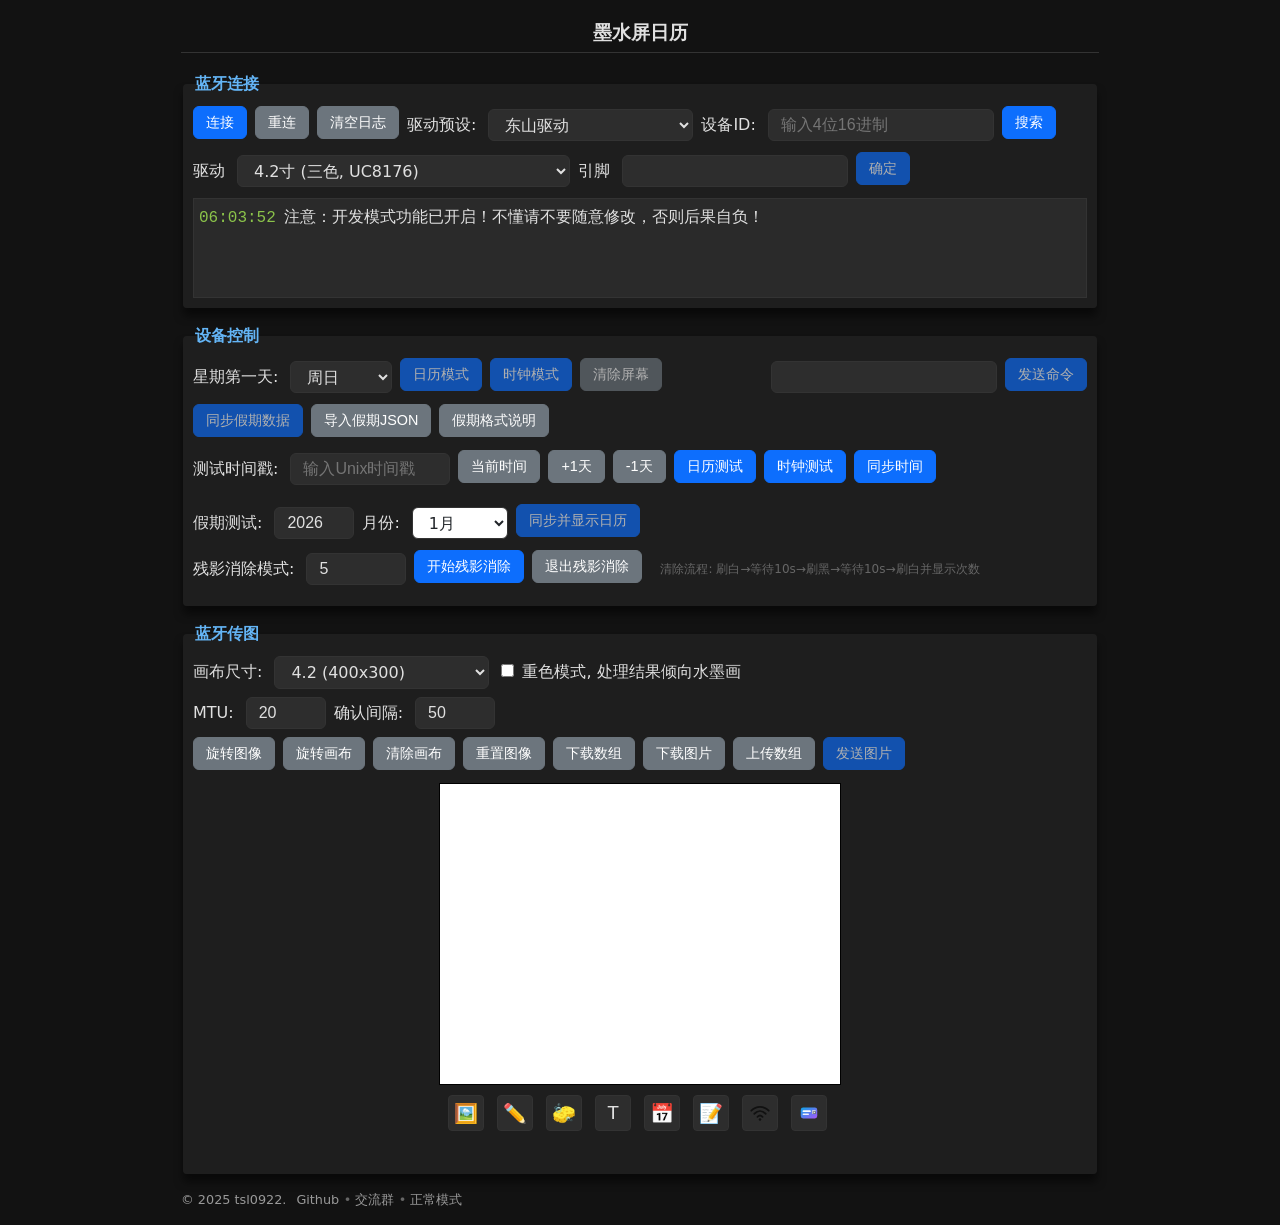
==== dongshan/index.html @ 776dcf58 "add dongshan web" ====
<!doctype html>
<html lang="zh">
<head>
    <meta charset="utf-8">
    <meta name="viewport" content="width=device-width, initial-scale=1">
    <title>墨水屏日历</title>
    <link rel="shortcut icon" type="image/png" href="favicon.png">
    <link rel="stylesheet" href="css/main.css?v=20251109">
</head>
<body>
<div class="main">
    <h3>墨水屏日历</h3>
    <fieldset>
        <legend>蓝牙连接</legend>
        <div class="flex-container">
            <div class="flex-group">
                <button id="connectbutton" type="button" class="primary" onclick="preConnect()">连接</button>
                <button id="reconnectbutton" type="button" class="secondary" onclick="reConnect()">重连</button>
                <button type="button" class="secondary" onclick="clearLog()">清空日志</button>
                <div class="flex-group">
                     <label for="driverPreset">驱动预设:</label>
                     <select id="driverPreset"></select>
                </div>
            </div>
            <div class="flex-group">
                <label for="blenamefilter">设备ID:</label>
                <input id="blenamefilter" type="text" value="" placeholder="输入4位16进制" maxlength="4">
                <button id="filterconnectbutton" type="button" class="primary" onclick="filterConnect()">搜索</button>
            </div>
        </div>
        <div class="flex-container debug driver-row">
            <div class="flex-group">
                <label for="epddriver">驱动</label>
                <select id="epddriver" onchange="updateDitcherOptions()">
                </select>
                <label for="epdpins">引脚</label>
                <input id="epdpins" type="text" value="">
                <button id="setDriverbutton" type="button" class="primary" onclick="setDriver()">确定</button>
            </div>
        </div>
        <div class="log-container" id="log"></div>
    </fieldset>
    <!-- 新增：APP模式切换与A/B面选择 -->
    <fieldset id="appModeFieldset" style="display:none;">
        <legend>设备模式</legend>
        <div class="flex-container">
            <div class="flex-group">
                <label>当前协议:</label>
                <span id="protocolStatus">未连接</span>
            </div>
            <div class="flex-group" id="abSelectGroup" style="display: none;">
                <label for="abSelect">A/B面选择</label>
                <select id="abSelect">
                    <option value="1">A面</option>
                    <option value="2">B面</option>
                    <option value="3">A和B同显</option>
                    <option value="7">A和B异显</option>
                </select>
            </div>
            <div class="flex-group" id="compressOptionGroup" style="display: none;">
                <label for="compressEnable"><input type="checkbox" id="compressEnable" checked>启用LZ77压缩</label>
                <label>
                    <input type="checkbox" id="useSevenYouHua" onclick="applyDither()"> 7色取值优化算法
                </label>
            </div>
        </div>
        <div id="doubleImagePanel" style="display: none; margin-top: 10px;">
            <!-- 在 doubleImagePanel 内部，紧跟在现有内容之后 -->
            <div class="flex-container" style="margin-top: 10px;">
                <div class="flex-group">
                    <button id="syncToABtn" type="button" class="secondary">📋 从主画布同步到 A 面</button>
                    <button id="syncToBBtn" type="button" class="secondary">📋 从主画布同步到 B 面</button>
                    <span style="margin-left: 12px;">A面状态: <span id="aStatusLabel">未设置</span></span>
                    <span style="margin-left: 8px;">B面状态: <span id="bStatusLabel">未设置</span></span>
                </div>
            </div>
        </div>
    </fieldset>
    
    <fieldset id="pwmControlFieldset"  style="display:none;">
        <legend>风扇控制</legend>
        <div class="flex-container">
            <div class="flex-group">
                <button id="pwmModeToggle" type="button" class="primary">自然风</button>
                <span id="pwmModeLabel">当前模式：自然风</span>
            </div>
            <div class="flex-group">
                <label>脉宽：<span id="pulseDisplay">1.20</span> <span id="pulseUnit">ms</span></label>
                <input type="range" id="pulseSlider" min="900" max="2000" value="1200" step="1" disabled>
                <button id="pulseDecBtn" type="button" class="secondary" disabled>-</button>
                <button id="pulseIncBtn" type="button" class="secondary" disabled>+</button>
            </div>
            <div  id="pwmSchemeNew"  class="flex-group">
                <label>方案：</label>
                <button id="pwmSchemeToggle" type="button" class="secondary">切换方案</button>
                <span id="pwmSchemeLabel">脉宽(µs)</span>
            </div>
        </div>
    </fieldset>

    <fieldset>
        <legend>设备控制</legend>
        <div class="flex-container">
            <div class="flex-group">
					<label for="weekStart">星期第一天:</label>
					<select id="weekStart">
						<option value="1">周一</option>
						<option value="2">周二</option>
						<option value="3">周三</option>
						<option value="4">周四</option>
						<option value="5">周五</option>
						<option value="6">周六</option>
						<option value="0" selected>周日</option>
					</select>
			</div>
            <div class="flex-group">
                <button id="calendarmodebutton" type="button" class="primary" onclick="syncTime(1)">日历模式</button>
                <button id="clockmodebutton" type="button" class="primary" onclick="syncTime(2)">时钟模式</button>
                <button id="clearscreenbutton" type="button" class="secondary" onclick="clearScreen()">清除屏幕</button>
            </div>
            <div class="flex-group right debug">
                <input type="text" id="cmdTXT" value="">
                <button id="sendcmdbutton" type="button" class="primary" onclick="sendcmd()">发送命令</button>
            </div>
        </div>
        <div class="flex-container">
            <div class="flex-group">
                <button id="syncholidaybutton" type="button" class="primary" onclick="syncHolidayData()">同步假期数据</button>
                <button id="importholidaybutton" type="button" class="secondary">导入假期JSON</button>
                <input id="holidayJsonFile" type="file" accept="application/json,.json" style="display:none;">
                <button id="holidayhelpbutton" type="button" class="secondary" onclick="showHolidayHelp()">假期格式说明</button>
            </div>
        </div>
        <div class="flex-container debug">
    <div class="flex-group">
        <label for="testTimestamp">测试时间戳:</label>
        <input type="number" id="testTimestamp" placeholder="输入Unix时间戳" style="width: 160px;" oninput="updateTimestampInfo()">
        <button type="button" class="secondary" onclick="setCurrentTimestamp()">当前时间</button>
        <button type="button" class="secondary" onclick="addDays(1)">+1天</button>
        <button type="button" class="secondary" onclick="addDays(-1)">-1天</button>
        <button type="button" class="primary" onclick="testCalendarJump(1)">日历测试</button>
        <button type="button" class="primary" onclick="testCalendarJump(2)">时钟测试</button>
        <button type="button" id="syncTimeOnlyBtn" class="primary">同步时间</button>
    </div>
</div>
        <div class="flex-container debug">
            <div class="flex-group">
                <label id="timestampInfo" style="color: #666; font-size: 12px;"></label>
            </div>
        </div>
        <div class="flex-container debug">
            <div class="flex-group">
                <label for="testYear">假期测试:</label>
                <input type="number" id="testYear" placeholder="年份" value="2026" min="2007" max="2050" style="width: 80px;">
                <label for="testMonth">月份:</label>
                <select id="testMonth" style="width: 96px; color: #212529; background-color: white; padding-right: 1.25rem;">
                    <option value="1">1月</option><option value="2">2月</option><option value="3">3月</option>
                    <option value="4">4月</option><option value="5">5月</option><option value="6">6月</option>
                    <option value="7">7月</option><option value="8">8月</option><option value="9">9月</option>
                    <option value="10">10月</option><option value="11">11月</option><option value="12">12月</option>
                </select>
                <button type="button" class="primary" onclick="syncAndShowCalendar()">同步并显示日历</button>
                <label id="holidayTestInfo" style="color: #666; font-size: 12px; margin-left: 10px;"></label>
            </div>
        </div>
        <div class="flex-container debug">
            <div class="flex-group">
                <label for="ghostingCycles">残影消除模式:</label>
                <input type="number" id="ghostingCycles" placeholder="执行次数" value="5" min="1" max="1000" style="width: 100px;">
                <button type="button" class="primary" onclick="startGhostingClearMode()">开始残影消除</button>
                <button type="button" class="secondary" onclick="stopGhostingClearMode()">退出残影消除</button>
                <label id="ghostingInfo" style="color: #666; font-size: 12px; margin-left: 10px;">清除流程: 刷白→等待10s→刷黑→等待10s→刷白并显示次数</label>
            </div>
        </div>
    </fieldset>
    
    <fieldset id="slot-panel"  style="display:none;">
			<legend>图片槽位</legend>
			<div class="slot-toolbar">
				<div>
					<strong id="slotSummary">连接设备后读取槽位</strong>
					<span id="slotHint" class="slot-hint">图片保存在设备外置 Flash 中</span>
				</div>
				<div class="slot-toolbar-actions">
					<button id="refreshSlotsButton" type="button" class="secondary" onclick="refreshSlots()" disabled>刷新槽位</button>
					<button id="eraseAllSlotsButton" type="button" class="secondary slot-delete" onclick="freeAllImageSlots()" disabled>擦除全部</button>
				</div>
			</div>
			<div class="slot-slide-controls">
				<label for="slotSlideMinutes">轮播间隔</label>
				<input id="slotSlideMinutes" type="number" min="1" max="65535" value="5" inputmode="numeric">
				<span>分钟</span>
				<button id="startSlotSlideButton" type="button" class="primary" onclick="startSlotSlide()" disabled>启动轮播</button>
				<button id="randomSlotSlideButton" type="button" class="secondary" onclick="startRandomSlotSlide()" disabled>随机轮播</button>
				<button id="stopSlotSlideButton" type="button" class="secondary" onclick="stopSlotSlide()" disabled>停止</button>
			</div>
			<div id="slotGrid" class="slot-grid" aria-live="polite"></div>
			<div id="slotReadStatus" class="slot-read-status" hidden></div>
		</fieldset>

    <fieldset>
        <legend>蓝牙传图</legend>
        <div class="flex-container options">
            <div class="flex-group debug">
                <label for="canvasSize">画布尺寸:</label>
                <select id="canvasSize" onchange="updateCanvasSize()">
                    <option value="1.54_152_152">1.54 (152x152)</option>
                    <option value="1.54_200_200">1.54 (200x200)</option>
                    <option value="2.13_104_212">2.13 (104x212)</option>
                    <option value="2.13_212_104">2.13 (212x104)</option>
                    <option value="2.13_250_122">2.13 (250x122)</option>
                    <option value="2.13_128_250">2.13 (128x250)</option>
                    <option value="2.66_152_296">2.66 (152x296)</option>
                    <option value="2.66_296_152">2.66 (296x152)</option>
                    <option value="2.7_176_264">2.7 (176x264)</option>
                    <option value="2.8_152_296">2.8 (152x296)</option>
                    <option value="2.9_296_128">2.9 (296x128)</option>
                    <option value="2.9_128_296">2.9 (128x296)</option>
                    <option value="2.9_384_168">2.9 (384x168)</option>
                    <option value="3.1_300_300">3.1 (300x300)</option>
                    <option value="3.5_384_184">3.5 (384x184)</option>
                    <option value="3.68_792_528">3.68 (792x528)</option>
                    <option value="3.7_240_416">3.7 (240x416)</option>
                    <option value="3.7_416_240">3.7 (416x240)</option>
                    <option value="3.97_800_480">3.97 (800x480)</option>
                    <option value="3.98_768_552">3.98 (768x552)</option>
                    <option value="4.2_400_300" selected>4.2 (400x300)</option>
                    <option value="4.37_512_368">4.37 (512x368)</option>
                    <option value="5.79_792_272">5.79 (792x272)</option>
                    <option value="5.81_720_256">5.81 (720x256)</option>
                    <option value="5.83_600_448">5.83 (600x448)</option>
                    <option value="5.83_648_480">5.83 (648x480)</option>
                    <option value="7.4_800_480">7.4 (800x480)</option>
                    <option value="7.5_640_384">7.5 (640x384)</option>
                    <option value="7.5_800_480">7.5 (800x480)</option>
                    <option value="7.5_880_528">7.5 (880x528)</option>
                    <option value="9.7_960_672">9.7 (960x672)</option>
                    <option value="9.7_960_680">9.7 (960x680)</option>
                    <option value="10.2_960_640">10.2 (960x640)</option>
                    <option value="10.85_1360_480">10.85 (1360x480)</option>
                    <option value="11.6_960_640">11.6 (960x640)</option>
                    <option value="4E_600_400">4E (600x400)</option>
                    <option value="7.3E6">7.3E6 (480x800)</option>
                    <option value="7.3E6_800_480">7.3E6 (800x480)</option>
                </select>
            </div>
            <div class="flex-group">
                    <label>
                        <input type="checkbox" id="useLegacyDither" onclick="applyDither()"> 重色模式, 处理结果倾向水墨画
                    </label>
            </div>
        </div>
        <div class="flex-container options">
            <div class="flex-group debug">
                <label for="mtusize">MTU:</label>
                <input type="number" id="mtusize" value="20" min="0" max="255">
                <label for="interleavedcount">确认间隔:</label>
                <input type="number" id="interleavedcount" value="50" min="0" max="500">
            </div>
        </div>
        <div class="status-bar"><b>状态：</b><span id="status"></span></div>
        <div class="flex-container">
            <div class="flex-group">
                <button id="crop-rotate-btn" title="旋转图像 90°" class="secondary">旋转图像</button>
                <button type="button" class="secondary debug" onclick="rotateCanvas()">旋转画布</button>
                <button type="button" class="secondary" onclick="clearCanvas()">清除画布</button>
                <button id="crop-reset-btn" title="重置图像 (重置缩放/平移)" class="secondary">重置图像</button>
                <button type="button" class="secondary debug" onclick="downloadDataArray()">下载数组</button>
                <button type="button" class="secondary debug" onclick="downloadImage()">下载图片</button>
                <button type="button" class="secondary debug" onclick="uploadDataArray()">上传数组</button>
                <button id="sendimgbutton" type="button" class="primary" onclick="sendimg()">发送图片</button>
            </div>
        </div>
        <div class="canvas-container">
            <div class="canvas-title"></div>
            <canvas id="canvas" width="400" height="300"></canvas>
            <div class="flex-container canvas-tools">
                <div class="flex-group tool-buttons">
                    <button id="image-mode" title="图片上传" class="tool-button">🖼️</button>
                    <button id="brush-mode" title="画笔" class="tool-button">✏️</button>
                    <button id="eraser-mode" title="橡皮擦" class="tool-button">🧽</button>
                    <button id="text-mode" title="添加文字" class="tool-button">T</button>
                    <button id="schedule-mode" title="课表" class="tool-button">📅</button>
                    <button id="todo-mode" title="待办事项" class="tool-button">📝</button>
                    <button id="wifi-mode" title="WiFi连接" class="tool-button tool-button--wifi" aria-label="WiFi连接"></button>
                    <button id="card-mode" title="名片" class="tool-button tool-button--card" aria-label="名片"></button>
                    <button id="undo-btn" title="撤销 (Ctrl+Z)" class="tool-button hide">↶</button>
                    <button id="redo-btn" title="重做 (Ctrl+Y)" class="tool-button hide">↷</button>
                </div>
            </div>

            <!-- 图片上传面板 -->
            <div id="image-panel" style="display:none; width:100%;">
                <div class="flex-container canvas-tools">
                    <div class="flex-group">
                        <input type="file" id="imageFile" accept=".png,.jpg,.bmp,.webp,.jpeg" onchange="updateImage()">
                    </div>
                </div>
                <div class="flex-container canvas-tools">
                    <div class="flex-group">
                        <label for="ditherMode">颜色模式:</label>
                        <select id="ditherMode" onchange="applyDither()">
                            <option value="blackWhiteColor">双色(黑白)</option>
                            <option value="threeColor">三色(黑白红)</option>
                            <option value="fourColor">四色(黑白红黄)</option>
                            <option value="sixColor">六色(黑白红黄蓝绿)</option>
                            <option value="sevenColor">七色(黑/白/红/黄/绿/蓝/橙) - Spectra 6</option>
                        </select>
                    </div>
                    <div class="flex-group">
                        <label for="ditherAlg">抖动算法:</label>
                        <select id="ditherAlg" onchange="applyDither()">
                            <option value="hybrid">★ 混合 (Hybrid)</option>
                            <option value="sierraLite">Sierra Lite (轻量级)</option>
                            <option value="burkes">Burkes (Stucki简化)</option>
                            <option value="twoRowSierra">Two-Row Sierra (两行)</option>
                            <option value="ostromoukhov">Ostromoukhov (自适应简化)</option>
                            <option value="linearLightSierra">Linear Light Sierra (线性光优化)</option>
                            <option value="floydSteinberg">Floyd-Steinberg</option>
                            <option value="atkinson">Atkinson</option>
                            <option value="bayer">Bayer</option>
                            <option value="stucki">Stucki</option>
                            <option value="jarvis">Jarvis-Judice-Ninke</option>
                            <option value="blueNoise">蓝噪声 (Blue Noise)</option>
                            <option value="riemersma">Riemersma (Hilbert)</option>
                            <option value="diagonal">对角线有序 (Diagonal 45°)</option>
                            <option value="none">无抖动</option>
                        </select>
                    </div>
                    <div class="flex-group">
                        <label for="ditherStrength">抖动强度:</label>
                        <input type="range" min="0" max="5" step="0.1" value="1.0" id="ditherStrength">
                        <label id="ditherStrengthValue">1.0</label>
                    </div>
                    <div class="flex-group">
                        <label for="ditherContrast">对比度:</label>
                        <input type="range" min="0.5" max="2" step="0.1" value="1.2" id="ditherContrast">
                        <label id="ditherContrastValue">1.2</label>
                    </div>
                    <div class="flex-group">
                        <label for="ditherBrightness">亮度:</label>
                        <input type="range" min="0.5" max="1.5" step="0.1" value="1.0" id="ditherBrightness">
                        <label id="ditherBrightnessValue">1.0</label>
                    </div>
                    <!-- 新增饱和度滑块组 -->
                    <div class="flex-group">
                        <label for="ditherSaturation">饱和度:</label>
                        <input type="range" min="0.5" max="2.0" step="0.1" value="1.0" id="ditherSaturation">
                        <label id="ditherSaturationValue">1.0</label>
                    </div>
                </div>
                <div class="flex-container canvas-tools">
                    <div class="flex-group crop-tools">
                        <button id="crop-zoom-in" title="放大" class="secondary">+</button>
                        <button id="crop-zoom-out" title="缩小" class="secondary">-</button>
                        <button id="crop-move-left" title="左移">⇦</button>
                        <button id="crop-move-up" title="上移">⇧</button>
                        <button id="crop-move-down" title="下移">⇩</button>
                        <button id="crop-move-right" title="右移">⇨</button>
                        <button id="crop-done-btn" title="完成" class="primary">✓</button>
                        <button id="crop-cancel-btn" title="取消" class="secondary">✗</button>
                    </div>
                </div>
            </div>

            <div class="flex-container canvas-tools">
                <div class="flex-group brush-tools">
                    <label for="brush-color">颜色:</label>
                    <select id="brush-color">
                        <option value="#000000">黑色</option>
                        <option value="#FF0000">红色</option>
                        <option value="#FFFF00">黄色</option>
                        <option value="#00FF00">绿色</option>
                        <option value="#0000FF">蓝色</option>
                        <option value="#FFFFFF">白色</option>
                    </select>
                    <label for="brush-size">粗细:</label>
                    <input type="number" id="brush-size" value="2" min="1" max="100">
                </div>
            </div>

            <div class="flex-container canvas-tools">
                <div class="flex-group text-tools">
                    <label for="font-family">字体:</label>
                    <select id="font-family">
                        <option value="Arial">Arial</option>
                        <option value="sans-serif">Sans-serif</option>
                        <option value="monospace">Monospace</option>
                        <option value="SimSun">宋体</option>
                        <option value="SimHei">黑体</option>
                        <option value="Microsoft Yahei">微软雅黑</option>
                        <option value="Microsoft JhengHei">微软正黑体</option>
                        <option value="KaiTi">楷体</option>
                        <option value="NSimSun">新宋体</option>
                        <option value="FangSong">仿宋</option>
                        <option value="YouYuan">幼圆</option>
                        <option value="LiSu">隶书</option>
                        <option value="STHeiti">华文黑体</option>
                        <option value="STXihei">华文细黑</option>
                        <option value="STKaiti">华文楷体</option>
                        <option value="STSong">华文宋体</option>
                        <option value="STFangsong">华文仿宋</option>
                        <option value="STZhongsong">华文中宋</option>
                        <option value="STHupo">华文琥珀</option>
                        <option value="STXinwei">华文新魏</option>
                        <option value="STLiti">华文隶书</option>
                        <option value="STXingkai">华文行楷</option>
                        <option value="FZShuTi">方正舒体</option>
                        <option value="FZYaoti">方正姚体</option>
                        <option value="PingFang SC">苹方</option>
                        <option value="Source Han Sans CN">思源黑体</option>
                        <option value="Source Han Serif SC">思源宋体</option>
                        <option value="WenQuanYi Micro Hei">文泉驿微米黑</option>
                    </select>
                    <label for="font-size">大小:</label>
                    <input type="number" id="font-size" value="16" min="1" max="100">
                </div>
                <div class="flex-group text-tools">
                    <input type="text" id="text-input" placeholder="输入文字" style="width:150px">
                    <button id="text-bold" title="粗体">B</button>
                    <button id="text-italic" title="斜体">I</button>
                    <button id="add-text-btn" class="primary">添加文字</button>
                </div>
            </div>

            <!-- 课表面板 -->
            <div id="schedule-panel" style="display:none; width:100%;">
                <div class="flex-container canvas-tools">
                    <div class="flex-group schedule-tools">
                        <label for="schedule-days">天数:</label>
                        <input type="number" id="schedule-days" value="5" min="1" max="7" style="width:60px">
                        <label for="schedule-classes">课程数:</label>
                        <input type="number" id="schedule-classes" value="6" min="1" max="12" style="width:60px">
                        <label for="schedule-font-size">字体:</label>
                        <select id="schedule-font-size" class="pcf-font-size">
                            <option value="9">9</option><option value="10">10</option>
                            <option value="11">11</option><option value="12" selected>12</option>
                        </select>
                        <button id="create-schedule-btn" class="primary">初始化课程表</button>
                        <button id="schedule-sync-btn" class="primary">课表同步</button>
                        <button id="schedule-clear-btn" class="secondary">清空</button>
                    </div>
                </div>
                <div class="flex-container canvas-tools">
                    <div class="flex-group schedule-editor" id="schedule-editor" style="display:none; width:100%;">
                        <div class="schedule-editor-hint">提示：在表格里直接输入课程名，点击"课表同步"即可渲染并发送到 EPD。</div>
                        <div id="schedule-table-container" class="schedule-table-container"></div>
                    </div>
                </div>
            </div>

            <!-- 待办面板 -->
            <div id="todo-panel" style="display:none; width:100%;">
                <div class="flex-group todo-tools">
                    <label for="todo-count">待办条数:</label>
                    <input type="number" id="todo-count" value="8" min="1" max="30" style="width:70px">
                    <label for="todo-font-size">字体:</label>
                    <select id="todo-font-size" class="pcf-font-size">
                        <option value="9">9</option><option value="10">10</option>
                        <option value="11">11</option><option value="12" selected>12</option>
                    </select>
                    <button id="create-todo-btn" class="primary">初始化待办事项</button>
                    <button id="todo-sync-btn" class="primary">待办同步</button>
                    <button id="todo-clear-btn" class="secondary">清空</button>
                </div>
                <div class="flex-container canvas-tools">
                    <div class="flex-group todo-editor" id="todo-editor" style="display:none; width:100%;">
                        <div class="todo-editor-hint">提示：在表格里输入待办事项，勾选完成状态，点击"待办同步"即可渲染并发送到EPD。</div>
                        <div id="todo-table-container" class="todo-table-container"></div>
                    </div>
                </div>
            </div>

            <!-- 名片面板 -->
            <div id="card-panel" style="display:none; width:100%;">
                <div class="flex-group card-tools">
                    <label for="card-name">姓名:</label>
                    <input type="text" id="card-name" value="张三" style="width:120px">
                    <label for="card-title">职位:</label>
                    <input type="text" id="card-title" value="软件工程师" style="width:140px">
                    <label for="card-phone">电话:</label>
                    <input type="text" id="card-phone" value="18888888888" style="width:140px">
                    <label for="card-email">邮箱:</label>
                    <input type="text" id="card-email" value="john@example.com" style="width:170px">
                    <label for="card-website">网站:</label>
                    <input type="text" id="card-website" value="https://johndoe.dev" style="width:190px">
                    <label for="card-footer">底部:</label>
                    <input type="text" id="card-footer" value="Empowering Innovation" style="width:220px">
                    <button id="card-sync-btn" class="primary">名片同步</button>
                    <button id="card-clear-btn" class="secondary">清空</button>
                </div>
                <div class="flex-container canvas-tools">
                    <div class="flex-group card-editor" id="card-editor" style="width:100%;">
                        <div class="card-editor-hint">提示：点击"名片同步"将按 PCF 点阵字体渲染并发送到 EPD。</div>
                    </div>
                </div>
            </div>

            <!-- WiFi面板 -->
            <div id="wifi-panel" style="display:none; width:100%;">
                <div class="flex-container canvas-tools">
                    <div class="flex-group wifi-form" id="wifi-form" style="width:100%;">
                        <div class="wifi-field">
                            <label for="wifi-ssid">网络名称 (SSID)</label>
                            <input type="text" id="wifi-ssid" placeholder="MyNetwork" />
                        </div>
                        <div class="wifi-field">
                            <label for="wifi-password">密码</label>
                            <input type="text" id="wifi-password" placeholder="Password123" />
                        </div>
                        <div class="wifi-field">
                            <label for="wifi-encryption">加密方式</label>
                            <select id="wifi-encryption">
                                <option value="WPA">WPA/WPA2</option>
                                <option value="WEP">WEP</option>
                                <option value="nopass">无密码</option>
                            </select>
                        </div>
                        <div class="wifi-field">
                            <label><input type="checkbox" id="wifi-hidden" /> 隐藏网络 </label>
                        </div>
                        <div class="wifi-actions">
                            <button type="button" id="wifi-sync" class="secondary">同步到EPD</button>
                            <button type="button" id="wifi-clear" class="secondary">清空</button>
                        </div>
                        <div id="wifi-qr" style="width:100%; text-align:center; margin-top:10px;"></div>
                        <input type="text" id="wifi-payload" readonly style="width:100%; margin-top:8px; font-size:10px;">
                    </div>
                </div>
            </div>
        </div>
    </fieldset>

    <div class="footer">
        <span class="copy">&copy; 2025 tsl0922.</span>
        <span class="links">
            <a href="https://github.com/tsl0922/EPD-nRF5">Github</a>
            <a href="https://qm.qq.com/q/SckzhfDxuu" onclick="return confirm('本群是此开源固件作者的技术交流群\n如果你购买了成品，请找卖家提供售后！')">交流群</a>
            <a href="?debug=true" id="debug-toggle">开发模式</a>
        </span>
        <div id="appModeStatusBar" style="display: none; margin: 8px 0; font-size: 12px; color: #666;"></div>
    </div>
</div>

<!-- 帮助对话框 -->
<div id="holidayHelpDialog" style="display:none; position:fixed; top:50%; left:50%; transform:translate(-50%,-50%); background:#fafafa; padding:30px; border-radius:12px; box-shadow:0 4px 20px rgba(0,0,0,0.3); z-index:1000; max-width:750px; max-height:85vh; overflow-y:auto; font-size:16px; line-height:1.8; color:#212121;">
    <h3 style="margin-top:0; color:#1a1a1a; border-bottom:3px solid #2196F3; padding-bottom:12px; font-size:22px;">假期数据自动同步说明</h3>
    <div style="margin-bottom:25px;"><h4 style="color:#1976D2; margin-bottom:10px; font-size:18px;">🚀 自动同步功能</h4><div style="background:#e8f5e9; padding:15px; border-radius:6px; border-left:4px solid #4CAF50; font-size:16px;">点击<strong>「同步假期数据」</strong>按钮，系统将自动获取当前年份假期数据并发送到EPD设备。</div></div>
    <div style="text-align:right; margin-top:25px; padding-top:18px; border-top:2px solid #e0e0e0;">
        <button type="button" class="primary" onclick="closeHolidayHelp()" style="padding:10px 30px; font-size:16px;">关闭</button>
    </div>
</div>
<div id="holidayHelpOverlay" style="display:none; position:fixed; top:0; left:0; width:100%; height:100%; background:rgba(0,0,0,0.5); z-index:999;" onclick="closeHolidayHelp()"></div>

<!-- 脚本加载顺序：先加载依赖库，再加载核心模块 -->
<script type="text/javascript" src="js/pcfFont.js?v=20260131_4"></script>
<script type="text/javascript" src="js/qrcode.min.js?v=20260131"></script>
<script type="text/javascript" src="js/dithering.js?v=20260209_10"></script>
<script type="text/javascript" src="js/ble_transfer.js?v=20260202"></script>
<script type="text/javascript" src="js/crop.js?v=20251109"></script>
<script type="text/javascript" src="js/paint.js?v=20260131_2"></script>
<script type="text/javascript" src="js/lz77.js?v=20260202"></script>
<script type="text/javascript" src="js/epd_format.js?v=20251109"></script>
<script type="text/javascript" src="js/app_protocol.js?v=20260131_2"></script>
<script type="text/javascript" src="js/main.js?v=20260131_4"></script>
<script type="text/javascript">
function checkDebugModeDo(value) {
    const link = document.getElementById('debug-toggle');
    const debug = value;
    if (debug) {
        document.body.classList.add('dark-mode');
        if (link) {
            link.innerHTML = '正常模式';
            link.setAttribute('href', window.location.pathname);
        }
        addLog("注意：开发模式功能已开启！不懂请不要随意修改，否则后果自负！");
    } else {
        document.body.classList.remove('dark-mode');
        if (link) {
            link.innerHTML = '开发模式';
            link.setAttribute('href', window.location.pathname + '?debug=true');
        }
    }
}
// ==================== 主入口 ====================
document.body.onload = () => {
    textDecoder = null;
    canvas = document.getElementById('canvas');
    ctx = canvas.getContext("2d", { willReadFrequently: true });
    ctx.fillStyle = 'white';
    ctx.fillRect(0, 0, canvas.width, canvas.height);

    paintManager = new PaintManager(canvas, ctx);
    cropManager = new CropManager(canvas, ctx, paintManager);
    paintManager.initPaintTools();
    cropManager.initCropTools();

    initEventHandlers();
    updateButtonStatus();
    checkDebugModeDo(true);

    // 延迟初始化编辑器，确保 DOM 完全加载
    const initEditors = () => {
        initImageEditor();
        initScheduleEditor();
        initTodoEditor();
        initCardEditor();
        initWifiEditor();
    };
    if (typeof requestIdleCallback === 'function') {
        requestIdleCallback(initEditors, { timeout: 200 });
    } else {
        setTimeout(initEditors, 0);
    }
};
</script>
</body>
</html>
---- dongshan/css/main.css ----
:root{--primary-color:#0d6efd;--primary-hover:#0b5ed7;--secondary-color:#6c757d;--secondary-hover:#5c636a;--dark-bg:#121212;--dark-text:#e0e0e0;--dark-fieldset-bg:#1e1e1e;--dark-border:#333;--dark-code-bg:#2d2d2d;--dark-log-bg:#2a2a2a;--dark-input-bg:#2d2d2d;--dark-input-text:#e0e0e0}body{margin:0;padding:0;font-family:system-ui,-apple-system,"Segoe UI","Microsoft YaHei","PingFang SC","Hiragino Sans GB","Noto Sans CJK SC",sans-serif}button{padding:.375rem .75rem;border:1px solid var(--primary-color);border-radius:.375rem;margin-bottom:5px;white-space:nowrap;cursor:pointer;font-size:.9rem}button:disabled{opacity:.65}button.primary{color:#fff;background-color:var(--primary-color)}button.primary:hover{color:#fff;border-color:var(--primary-hover);background-color:var(--primary-hover)}button.secondary{color:#fff;background-color:var(--secondary-color);border-color:var(--secondary-color)}button.secondary:hover{color:#fff;border-color:var(--secondary-hover);background-color:var(--secondary-hover)}h3{padding-bottom:.3em;border-bottom:1px solid #ccc;text-align:center}fieldset{border:none;box-shadow:0 .5rem .5rem rgba(0,0,0,.2);background-color:#f8f9fa;padding:10px;margin-bottom:16px;border-radius:4px}fieldset legend{font-weight:700;color:rgba(0,0,255,.6)}code{padding:.2em .4em;margin:0;font-size:85%;background:#ccc;border-radius:3px}input[type=number],input[type=text],select{font-size:1rem;font-weight:400;line-height:1.5;color:#212529;border:1px solid #dee2e6;border-radius:.375rem;padding:.2rem .75rem;max-width:100%;box-sizing:border-box}input[type=file]{font-size:1rem;font-weight:400;line-height:1.5;color:#212529;max-width:100%}input::file-selector-button{font-size:.9rem;font-weight:400;line-height:1.5;border:1px solid var(--primary-color);border-radius:.375rem;cursor:pointer}select{padding:.3rem 2.25rem .3rem .75rem}option,select{font-family:inherit}.pcf-font-size{min-width:90px;padding-right:1.5rem}input:focus,select:focus{border:1px solid #86b7fe;box-shadow:0 0 4px rgba(0,120,215,.8);outline:0}input[type=number]:disabled,input[type=text]:disabled,select:disabled{opacity:.65;cursor:not-allowed;background-color:#e9ecef;color:#6c757d}label{margin-right:4px;white-space:nowrap}.main{width:100%;max-width:950px;margin:0 auto;padding:0 1rem;background:#fff;font-size:1rem;font-weight:400;line-height:1.5;box-sizing:border-box}.footer{display:flex;gap:10px;font-size:.8rem;color:#666;flex-wrap:wrap;margin:1rem 0}.footer .links{display:flex;align-items:center}.footer .links a{color:#666;text-decoration:none;position:relative;padding:0 8px}.footer .links a:first-child{padding-left:0}.footer .links a:not(:last-child)::after{content:"•";position:absolute;right:-4px;color:#999}.footer a:hover{color:#0d6efd;text-decoration:underline}.flex-container{display:flex;flex-wrap:wrap;gap:8px;margin-bottom:8px}.schedule-editor-hint{font-size:12px;color:#666;margin:4px 0 8px 0}.schedule-table-container{width:100%;overflow:auto;border:1px solid #dee2e6;border-radius:6px;background:#fff}table.schedule-editor-table{border-collapse:collapse;width:100%;min-width:520px}table.schedule-editor-table td,table.schedule-editor-table th{border:1px solid #dee2e6;padding:0;text-align:center;vertical-align:middle}table.schedule-editor-table th{background:#f6f7f9;font-weight:600;padding:6px 8px;white-space:nowrap}input.schedule-cell-input{width:100%;min-width:70px;height:32px;border:none;border-radius:0;padding:4px 6px;text-align:center;outline:0}input.schedule-cell-input:focus{box-shadow:inset 0 0 0 2px rgba(13,110,253,.35)}.todo-editor-hint{font-size:12px;color:#666;margin:4px 0 8px 0}.card-editor-hint{font-size:12px;color:#666;margin:4px 0 8px 0}.card-tools{width:100%;padding:8px;border:1px solid #dee2e6;border-radius:6px;background:#fff}body.dark-mode .card-tools{background:var(--dark-fieldset-bg);border-color:var(--dark-border)}.card-editor-hint{padding:6px 8px;border:1px dashed #ced4da;border-radius:6px;background:#fafafa}body.dark-mode .card-editor-hint{background:var(--dark-code-bg);border-color:var(--dark-border);color:var(--dark-text)}.wifi-editor-hint{font-size:12px;color:#666;margin:4px 0 8px 0}.wifi-tools{width:100%;padding:8px;border:1px solid #dee2e6;border-radius:6px;background:#fff}.wifi-form{display:grid;grid-template-columns:1.2fr 1.2fr 0.8fr auto;gap:10px;align-items:end}.wifi-field{display:flex;flex-direction:column;gap:6px}.wifi-field label{font-size:12px;color:#556}.wifi-field--inline{justify-content:flex-end}.wifi-check{display:inline-flex;align-items:center;gap:8px;user-select:none}.wifi-password{display:grid;grid-template-columns:1fr auto;gap:8px;align-items:center}.wifi-password button{margin-bottom:0}.wifi-actions{display:flex;flex-wrap:wrap;gap:8px;align-items:center;margin-top:8px}.wifi-preview{margin-top:10px;padding:10px;border:1px solid #dee2e6;border-radius:10px;background:linear-gradient(180deg,#fff 0,#fbfbfc 100%)}.wifi-qr-wrap{width:220px;max-width:100%;aspect-ratio:1/1;position:relative;margin:0 auto;border-radius:14px;background:#fff;border:1px solid #e6e9ef;box-shadow:0 6px 18px rgba(0,0,0,.06);display:flex;align-items:center;justify-content:center;overflow:hidden}.wifi-qr{width:92%;height:92%;display:flex;align-items:center;justify-content:center}.wifi-qr svg{width:100%;height:100%}.wifi-qr-logo{position:absolute;left:50%;top:50%;transform:translate(-50%,-50%);width:44px;height:44px;border-radius:999px;background:rgba(255,255,255,.94);border:1px solid #e6e9ef;color:#111;display:flex;align-items:center;justify-content:center}.wifi-meta{margin-top:10px;display:grid;gap:8px}.wifi-meta-row{display:grid;grid-template-columns:64px 1fr;gap:10px;align-items:center}.wifi-meta-row .k{font-size:12px;color:#667}.wifi-meta-row .v{font-weight:600;color:#111;word-break:break-all}.wifi-payload-row{display:grid;gap:6px}.wifi-payload-label{font-size:12px;color:#667}#wifi-payload{width:100%;min-height:64px;resize:vertical;font-family:ui-monospace,SFMono-Regular,Menlo,Monaco,Consolas,"Liberation Mono","Courier New",monospace;font-size:12px;line-height:1.5;background:#f6f7f9;border:1px solid #e6e9ef;border-radius:8px;padding:8px;box-sizing:border-box;color:#111}.wifi-payload-actions{display:flex;justify-content:flex-end}.wifi-payload-actions button{margin-bottom:0}body.dark-mode .wifi-tools{background:var(--dark-fieldset-bg);border-color:var(--dark-border)}body.dark-mode .wifi-preview{background:linear-gradient(180deg,var(--dark-fieldset-bg) 0,#141414 100%);border-color:var(--dark-border)}body.dark-mode .wifi-qr-wrap{background:#0f0f0f;border-color:var(--dark-border);box-shadow:0 8px 24px rgba(0,0,0,.35)}body.dark-mode .wifi-qr-logo{background:rgba(20,20,20,.92);border-color:var(--dark-border);color:var(--dark-text)}body.dark-mode .wifi-meta-row .v{color:var(--dark-text)}body.dark-mode #wifi-payload{background:var(--dark-code-bg);border-color:var(--dark-border);color:var(--dark-text)}.wifi-editor-hint{padding:6px 8px;border:1px dashed #ced4da;border-radius:6px;background:#fafafa}body.dark-mode .wifi-editor-hint{background:var(--dark-code-bg);border-color:var(--dark-border);color:var(--dark-text)}.todo-table-container{width:100%;overflow:auto;border:1px solid #dee2e6;border-radius:6px;background:#fff}table.todo-editor-table{border-collapse:collapse;width:100%;min-width:520px}table.todo-editor-table td,table.todo-editor-table th{border:1px solid #dee2e6;padding:0;text-align:center;vertical-align:middle}table.todo-editor-table th{background:#f6f7f9;font-weight:600;padding:6px 8px;white-space:nowrap}input.todo-item-input{width:100%;min-width:260px;height:32px;border:none;border-radius:0;padding:4px 8px;text-align:left;outline:0}input.todo-item-input:focus{box-shadow:inset 0 0 0 2px rgba(13,110,253,.35)}input.todo-done-checkbox{width:18px;height:18px}.flex-group{display:flex;flex-wrap:wrap;gap:8px;align-items:center}.flex-group.right{margin-left:auto}.debug{display:none!important}.log-container{width:100%;min-height:100px;max-height:300px;margin:0;padding:5px;background:#ddd;overflow-y:auto;overflow-x:hidden;font-family:ui-monospace,SFMono-Regular,SF Mono,Menlo,Consolas,Liberation Mono,monospace;box-sizing:border-box;word-break:break-word}.log-container .log-line{padding:2px 0}.log-container .action,.log-container .time{display:inline-block;white-space:nowrap}.log-container .time{color:#333;margin-right:.5em}.log-container .action{color:#666;margin-right:.5em}.canvas-container canvas{border:#000 solid 1px;max-width:100%;height:auto;display:block;margin:0 auto;touch-action:none}.canvas-container.crop-mode canvas{border:2px dashed var(--primary-color);cursor:grab}.status-bar{display:none;font-size:85%;color:#666;margin-bottom:10px;padding-bottom:10px;border-bottom:1px dotted #aaa}canvas.text-placement-mode{border:2px dashed var(--primary-color)!important;cursor:text!important}.canvas-title{display:none;text-align:center;margin-bottom:5px;color:var(--primary-color)}.canvas-tools{margin-top:10px;justify-content:center}.brush-tools,.crop-tools,.text-tools{display:none}.schedule-tools{display:flex}.canvas-container.brush-mode .brush-tools,.canvas-container.crop-mode .crop-tools,.canvas-container.eraser-mode .brush-tools,.canvas-container.text-mode .brush-tools,.canvas-container.text-mode .text-tools{display:flex}.canvas-container.crop-mode .brush-tools,.canvas-container.crop-mode .text-tools,.canvas-container.crop-mode .tool-buttons{display:none}.tool-button{width:36px;height:36px;font-size:1.2rem;display:inline-flex;align-items:center;justify-content:center;margin-right:5px;background-color:#f8f9fa;border:1px solid #dee2e6;border-radius:4px;padding:0;cursor:pointer;transition:all .2s ease}.tool-button:hover{background-color:#e9ecef;border-color:#ced4da}.tool-button.active{background-color:var(--primary-color);color:#fff;border-color:var(--primary-color)}.tool-button.tool-button--card{background-image:url("data:image/svg+xml,%3Csvg%20xmlns%3D'http%3A//www.w3.org/2000/svg'%20viewBox%3D'0%200%2024%2024'%3E%3Cdefs%3E%3ClinearGradient%20id%3D'g'%20x1%3D'0'%20y1%3D'0'%20x2%3D'1'%20y2%3D'1'%3E%3Cstop%20offset%3D'0'%20stop-color%3D'%230ea5e9'/%3E%3Cstop%20offset%3D'1'%20stop-color%3D'%23a855f7'/%3E%3C/linearGradient%3E%3C/defs%3E%3Crect%20x%3D'3'%20y%3D'6'%20width%3D'18'%20height%3D'12'%20rx%3D'2.6'%20fill%3D'url(%23g)'/%3E%3Crect%20x%3D'5'%20y%3D'9'%20width%3D'9'%20height%3D'2'%20rx%3D'1'%20fill%3D'%23fff'%20opacity%3D'0.95'/%3E%3Crect%20x%3D'5'%20y%3D'12.5'%20width%3D'7'%20height%3D'1.6'%20rx%3D'0.8'%20fill%3D'%23fff'%20opacity%3D'0.9'/%3E%3Crect%20x%3D'15.3'%20y%3D'9'%20width%3D'4.2'%20height%3D'4.2'%20rx%3D'0.7'%20fill%3D'%23fff'%20opacity%3D'0.98'/%3E%3Crect%20x%3D'16.0'%20y%3D'9.7'%20width%3D'0.9'%20height%3D'0.9'%20fill%3D'%230f172a'/%3E%3Crect%20x%3D'17.2'%20y%3D'9.7'%20width%3D'0.9'%20height%3D'0.9'%20fill%3D'%230f172a'/%3E%3Crect%20x%3D'18.4'%20y%3D'9.7'%20width%3D'0.9'%20height%3D'0.9'%20fill%3D'%230f172a'/%3E%3Crect%20x%3D'16.0'%20y%3D'10.9'%20width%3D'0.9'%20height%3D'0.9'%20fill%3D'%230f172a'/%3E%3Crect%20x%3D'18.4'%20y%3D'10.9'%20width%3D'0.9'%20height%3D'0.9'%20fill%3D'%230f172a'/%3E%3Crect%20x%3D'16.0'%20y%3D'12.1'%20width%3D'0.9'%20height%3D'0.9'%20fill%3D'%230f172a'/%3E%3Crect%20x%3D'17.2'%20y%3D'12.1'%20width%3D'0.9'%20height%3D'0.9'%20fill%3D'%230f172a'/%3E%3Crect%20x%3D'18.4'%20y%3D'12.1'%20width%3D'0.9'%20height%3D'0.9'%20fill%3D'%230f172a'/%3E%3C/svg%3E");background-repeat:no-repeat;background-position:center;background-size:22px 22px}.tool-button.tool-button--card.active{background-image:url("data:image/svg+xml,%3Csvg%20xmlns%3D'http%3A//www.w3.org/2000/svg'%20viewBox%3D'0%200%2024%2024'%3E%3Crect%20x%3D'3'%20y%3D'6'%20width%3D'18'%20height%3D'12'%20rx%3D'2.6'%20fill%3D'none'%20stroke%3D'%23fff'%20stroke-width%3D'2'/%3E%3Cpath%20d%3D'M6%2010h8'%20stroke%3D'%23fff'%20stroke-width%3D'2'%20stroke-linecap%3D'round'/%3E%3Cpath%20d%3D'M6%2013h6'%20stroke%3D'%23fff'%20stroke-width%3D'2'%20stroke-linecap%3D'round'/%3E%3Crect%20x%3D'15.3'%20y%3D'9'%20width%3D'4.2'%20height%3D'4.2'%20rx%3D'0.7'%20fill%3D'none'%20stroke%3D'%23fff'%20stroke-width%3D'1.6'/%3E%3Crect%20x%3D'16.0'%20y%3D'9.7'%20width%3D'0.9'%20height%3D'0.9'%20fill%3D'%23fff'/%3E%3Crect%20x%3D'17.2'%20y%3D'10.9'%20width%3D'0.9'%20height%3D'0.9'%20fill%3D'%23fff'/%3E%3Crect%20x%3D'18.4'%20y%3D'12.1'%20width%3D'0.9'%20height%3D'0.9'%20fill%3D'%23fff'/%3E%3C/svg%3E")}.tool-button.hide{display:none}@media (max-width:768px){.flex-container{flex-direction:column}.flex-container.options .flex-group label{min-width:80px}.flex-group.right{margin-left:0}.canvas-tools.flex-container{flex-direction:row;flex-wrap:wrap;justify-content:center}.canvas-tools .flex-group{justify-content:center;width:100%}.log-container{height:150px;margin-top:10px}fieldset{padding:8px}button{width:auto}input[type=number],input[type=text],select{max-width:100%;margin-bottom:5px}}body.dark-mode .debug{display:flex!important}body.dark-mode,body.dark-mode .main{background-color:var(--dark-bg);color:var(--dark-text)}body.dark-mode fieldset{background-color:var(--dark-fieldset-bg);box-shadow:0 .5rem .5rem rgba(0,0,0,.5)}body.dark-mode h3{border-bottom:1px solid var(--dark-border);color:var(--dark-text)}body.dark-mode code{background:var(--dark-code-bg);color:#ff9800}body.dark-mode input[type=number],body.dark-mode input[type=text],body.dark-mode select{background-color:var(--dark-input-bg);color:var(--dark-input-text);border-color:var(--dark-border)}body.dark-mode input[type=number]:disabled,body.dark-mode input[type=text]:disabled,body.dark-mode select:disabled{background-color:#1a1a1a;color:#666;border-color:#2a2a2a}body.dark-mode input[type=file]{color:var(--dark-input-text);background-color:transparent;border-color:var(--dark-border)}body.dark-mode input[type=file]::file-selector-button{background-color:var(--dark-fieldset-bg);color:var(--dark-input-text);border-color:var(--dark-border)}body.dark-mode input[type=file]::file-selector-button:hover{background-color:#333;border-color:#444}body.dark-mode .log-container{background:var(--dark-log-bg);border:1px solid var(--dark-border)}body.dark-mode .log-container .time{color:#8bc34a}body.dark-mode .log-container .action{color:#03a9f4}body.dark-mode fieldset legend{color:#64b5f6}body.dark-mode .footer .links a:not(:last-child)::after{color:#666}body.dark-mode .footer{color:#999}body.dark-mode .footer a{color:#999}body.dark-mode .footer a:hover{color:#64b5f6}body.dark-mode .tool-button{background-color:var(--dark-input-bg);border-color:var(--dark-border);color:var(--dark-text)}body.dark-mode .tool-button:hover{background-color:#3a3a3a;border-color:#444}body.dark-mode .tool-button.active{background-color:var(--primary-color);color:#fff;border-color:var(--primary-hover)}.tool-button.tool-button--wifi{background-image:url("data:image/svg+xml,%3Csvg%20xmlns%3D'http%3A//www.w3.org/2000/svg'%20viewBox%3D'0%200%2024%2024'%3E%3Cpath%20d%3D'M2.5%209.5c5.6-5.6%2013.4-5.6%2019%200'%20fill%3D'none'%20stroke%3D'%23111'%20stroke-width%3D'2'%20stroke-linecap%3D'round'/%3E%3Cpath%20d%3D'M5.8%2012.8c3.8-3.8%208.6-3.8%2012.4%200'%20fill%3D'none'%20stroke%3D'%23111'%20stroke-width%3D'2'%20stroke-linecap%3D'round'/%3E%3Cpath%20d%3D'M9.2%2016.2c2.0-2.0%203.6-2.0%205.6%200'%20fill%3D'none'%20stroke%3D'%23111'%20stroke-width%3D'2'%20stroke-linecap%3D'round'/%3E%3Ccircle%20cx%3D'12'%20cy%3D'19'%20r%3D'1.4'%20fill%3D'%23111'/%3E%3C/svg%3E");background-repeat:no-repeat;background-position:center;background-size:22px 22px}.tool-button.tool-button--wifi.active{background-image:url("data:image/svg+xml,%3Csvg%20xmlns%3D'http%3A//www.w3.org/2000/svg'%20viewBox%3D'0%200%2024%2024'%3E%3Cpath%20d%3D'M2.5%209.5c5.6-5.6%2013.4-5.6%2019%200'%20fill%3D'none'%20stroke%3D'%23fff'%20stroke-width%3D'2'%20stroke-linecap%3D'round'/%3E%3Cpath%20d%3D'M5.8%2012.8c3.8-3.8%208.6-3.8%2012.4%200'%20fill%3D'none'%20stroke%3D'%23fff'%20stroke-width%3D'2'%20stroke-linecap%3D'round'/%3E%3Cpath%20d%3D'M9.2%2016.2c2.0-2.0%203.6-2.0%205.6%200'%20fill%3D'none'%20stroke%3D'%23fff'%20stroke-width%3D'2'%20stroke-linecap%3D'round'/%3E%3Ccircle%20cx%3D'12'%20cy%3D'19'%20r%3D'1.4'%20fill%3D'%23fff'/%3E%3C/svg%3E")}@media (max-width:768px){.wifi-form{grid-template-columns:1fr}.wifi-qr-wrap{width:200px}}

button, .tool-button {
    user-select: none;
    -webkit-tap-highlight-color: transparent;
    touch-action: manipulation;
    white-space: nowrap;
    display: inline-flex;
    align-items: center;
    justify-content: center;
    /* 防止重绘时文字重叠 */
    transform: translateZ(0);
    backface-visibility: hidden;
}
/* 确保伪元素无内容 */
button::before, button::after,
.tool-button::before, .tool-button::after {
    content: none !important;
}
/* ===== SLOT 相关样式（完整摘录） ===== */

.slot-toolbar,
.slot-preview-header {
    display: flex;
    align-items: center;
    justify-content: space-between;
    gap: 16px;
}

.slot-toolbar > div,
.slot-preview-header > div:first-child {
    display: grid;
    gap: 3px;
}

.slot-toolbar .slot-toolbar-actions {
    display: flex;
    flex-wrap: wrap;
    gap: 8px;
}

.slot-hint {
    display: block;
    color: var(--body-muted);
    font-size: 13px;
    line-height: 1.4;
}

.slot-slide-controls {
    display: flex;
    flex-wrap: wrap;
    align-items: center;
    gap: 8px;
    margin-top: 14px;
}

.slot-slide-controls input {
    width: 84px;
}

.slot-grid {
    display: grid;
    grid-template-columns: repeat(auto-fit, minmax(230px, 1fr));
    gap: 10px;
    margin-top: 16px;
}

.slot-item {
    position: relative;
    display: grid;
    gap: 12px;
    min-width: 0;
    padding: 14px;
    border: 1px solid var(--hairline);
    border-radius: var(--ui-radius-inner-size);
    background: var(--surface-pearl);
}

.slot-item.used {
    border-color: rgba(0, 102, 204, 0.28);
    background: rgba(0, 102, 204, 0.045);
}

.slot-item.selected {
    border-color: #248a3d;
    box-shadow: inset 3px 0 0 #248a3d;
}

.slot-label,
.slot-actions {
    display: flex;
    align-items: center;
    justify-content: space-between;
    gap: 8px;
}

.slot-state {
    color: var(--body-muted);
    font-size: 13px;
}

.slot-item.used .slot-state {
    color: var(--primary-color);
}

.slot-actions {
    display: grid;
    grid-template-columns: repeat(4, minmax(0, 1fr));
    justify-content: flex-start;
}

.slot-actions > button,
.slot-actions > .slot-read-control {
    width: 100%;
    min-width: 0;
}

.slot-actions button {
    padding-right: 10px;
    padding-left: 10px;
}

.slot-read-control {
    min-width: 0;
}

.slot-read-control > button {
    width: 100%;
}

.slot-read-control.cached > button:not(:disabled) {
    color: #248a3d;
    border-color: #248a3d;
}

.slot-hover-preview {
    position: absolute;
    z-index: 30;
    right: 14px;
    bottom: 58px;
    left: 14px;
    display: none;
    padding: 10px;
    border: 1px solid var(--hairline);
    border-radius: var(--ui-radius-inner-size);
    background: var(--surface-pearl);
    box-shadow: 0 12px 28px rgba(0, 0, 0, 0.2);
    color: var(--ink);
    pointer-events: none;
}

.slot-read-control:hover .slot-hover-preview,
.slot-read-control:focus-within .slot-hover-preview {
    display: grid;
    gap: 8px;
}

.slot-hover-preview img {
    display: block;
    width: 100%;
    max-height: 240px;
    object-fit: contain;
    border: 1px solid rgba(0, 0, 0, 0.16);
    background: #fff;
    image-rendering: pixelated;
}

.slot-hover-preview span,
.slot-hover-preview.empty {
    color: var(--body-muted);
    font-size: 13px;
    line-height: 1.4;
}

.slot-delete:not(:disabled) {
    color: #b42318;
    border-color: #b42318;
}

.slot-delete:not(:disabled):hover {
    color: #fff;
    background: #b42318;
}

.slot-read-status {
    margin-top: 14px;
    padding: 11px 13px;
    border-left: 3px solid var(--primary-color);
    background: var(--surface-pearl);
    color: var(--body-muted);
    font-size: 14px;
}

.slot-read-status[hidden],
.slot-preview-area[hidden] {
    display: none;
}

.slot-preview-area {
    display: grid;
    gap: 14px;
    margin-top: 16px;
    padding-top: 16px;
    border-top: 1px solid var(--hairline);
}

.slot-preview-area canvas {
    display: block;
    max-width: 100%;
    height: auto;
    margin: 0 auto;
    border: 1px solid rgba(0, 0, 0, 0.18);
    background: #fff;
    image-rendering: pixelated;
}

/* ===== 暗黑模式下的 SLOT 样式覆盖 ===== */

body.dark-mode .slot-hover-preview {
    border-color: #424245;
    background: #1d1d1f;
    color: #f5f5f7;
}

body.dark-mode .slot-hover-preview span,
body.dark-mode .slot-hover-preview.empty {
    color: var(--body-muted-dark);
}

body.dark-mode .slot-item {
    border-color: rgba(129, 161, 193, 0.22);
    background: rgba(17, 24, 39, 0.78);
}

body.dark-mode .slot-item.used {
    border-color: rgba(124, 196, 255, 0.38);
    background: rgba(18, 54, 82, 0.48);
}

body.dark-mode .slot-state {
    color: #a9b4c2;
}

body.dark-mode .slot-item.used .slot-state {
    color: #7cc4ff;
}

body.dark-mode .slot-read-status {
    border-left-color: #7cc4ff;
    background: rgba(17, 24, 39, 0.78);
    color: #a9b4c2;
}

/* ===== 响应式（移动端）下的 SLOT 样式调整 ===== */

@media (max-width: 768px) {
    .slot-toolbar,
    .slot-preview-header {
        align-items: stretch;
        flex-direction: column;
    }

    .slot-toolbar .slot-toolbar-actions,
    .slot-preview-header .flex-group {
        width: 100%;
    }

    .slot-toolbar .slot-toolbar-actions button {
        flex: 1 1 0;
    }

    .slot-preview-header .flex-group button {
        flex: 1 1 0;
    }

    .slot-grid {
        grid-template-columns: 1fr;
    }
}

/* ===== 自定义背景下的 SLOT 样式（未直接以 .slot 开头，但涉及 slot 元素） ===== */
/* 注：以下规则虽未直接使用 .slot 选择器，但应用于包含 slot 组件的父容器，一并摘录以保证完整性 */

body.custom-background .slot-item,
body.custom-background .slot-read-status {
    border-color: rgba(124, 196, 255, var(--ui-blue-border-soft-opacity));
    background: rgba(17, 24, 39, var(--ui-footer-opacity));
}
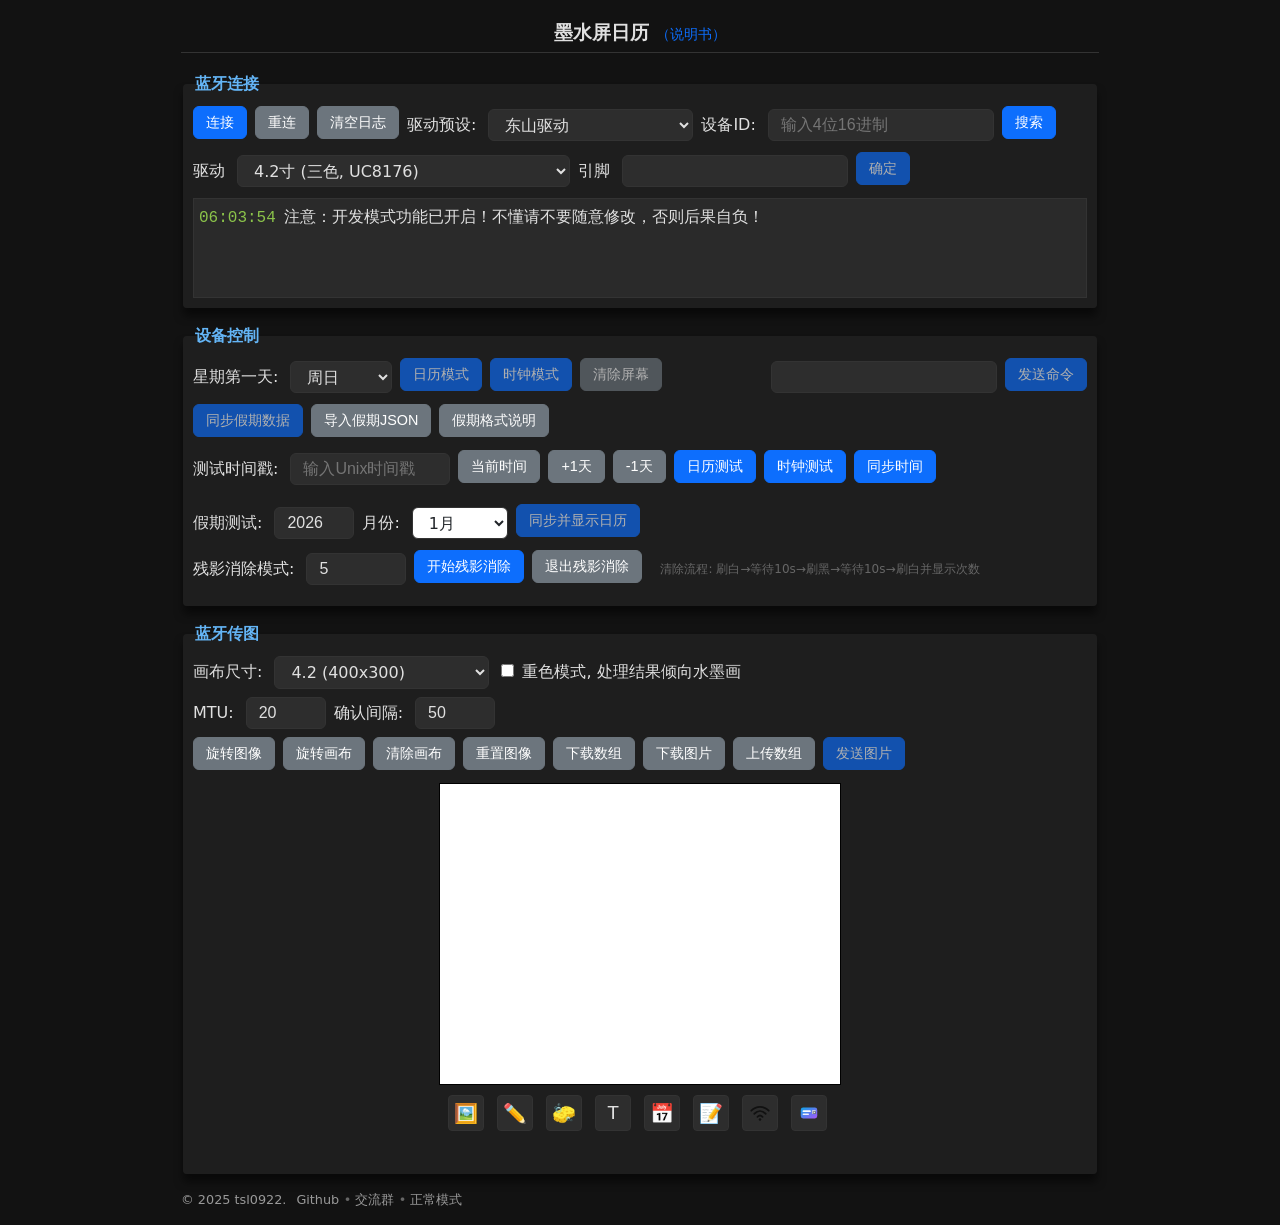
==== commit 2559ddd4: "add howuse.html" ====
--- a/dongshan/index.html
+++ b/dongshan/index.html
@@ -9,7 +9,7 @@
 </head>
 <body>
 <div class="main">
-    <h3>墨水屏日历</h3>
+    <h3>墨水屏日历 <a href="howuse.html" target="_blank" style="color:#0d6efd;font-size:.9rem;font-weight:400;text-decoration:none;">（说明书）</a></h3>
     <fieldset>
         <legend>蓝牙连接</legend>
         <div class="flex-container">
